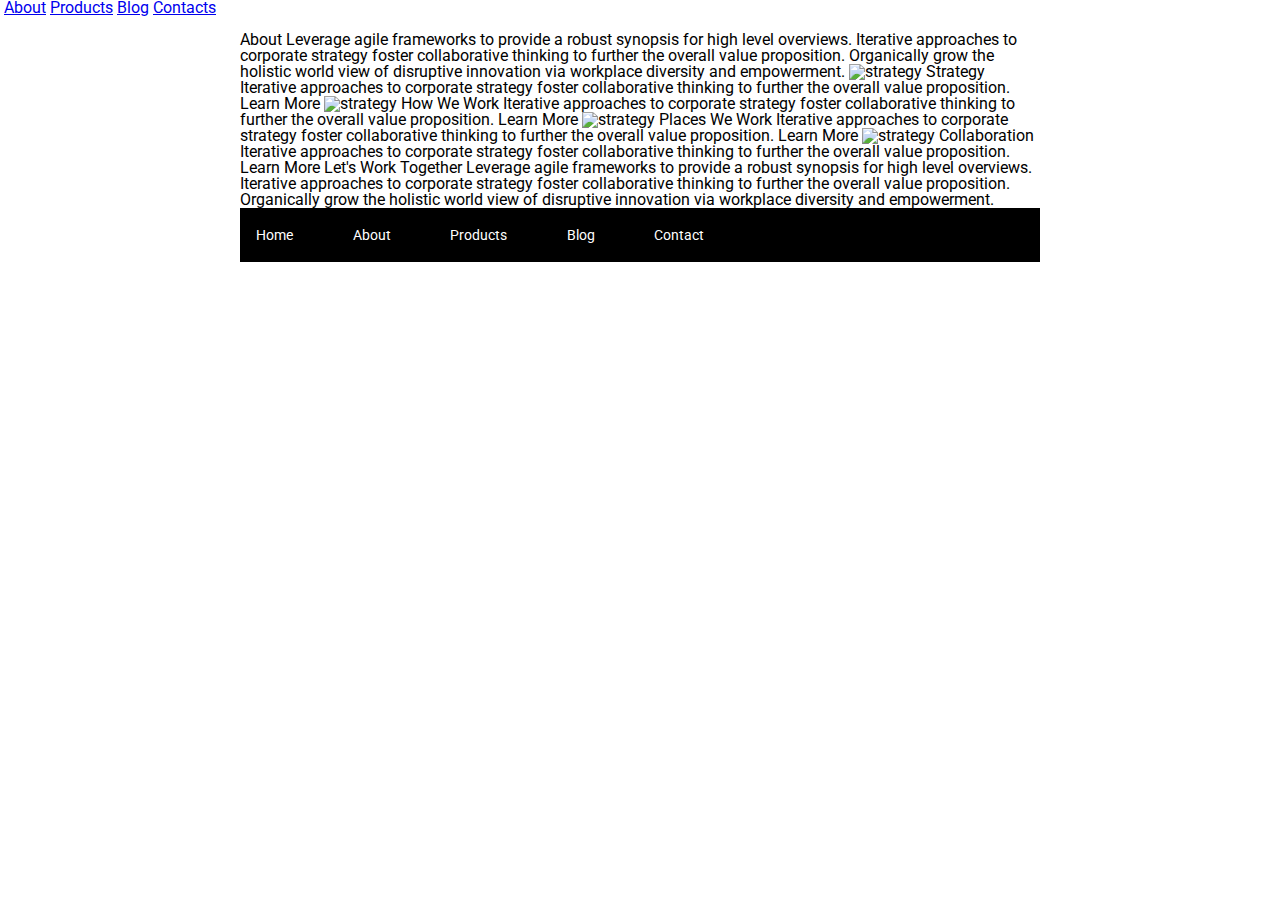
==== about.html @ 607d7705 "Sprint challenge 1 Almost comp.  :(" ====
<!doctype html>

<html lang="en">
<head>
  <meta charset="utf-8">

  <title>Sprint Challenge - About</title>

  <link href="https://fonts.googleapis.com/css?family=Roboto|Rubik" rel="stylesheet">
  <link rel="stylesheet" href="css/index.css">


  <header>

    <nav>  
      <img src="img/lambda-black.png" alt="">
      <a href="index.html"></a>       
      <a href="about.html">About</a>
      <a href="#">Products</a>
      <a href="#">Blog</a>
      <a href="#">Contacts</a>
  </nav>
<img src="img/jumbo-about.png"  alt="">

</header>  
</head>

<body>
    <div class="container about-page">
     
    About

    Leverage agile frameworks to provide a robust synopsis for high level overviews. Iterative approaches to corporate strategy foster collaborative thinking to further the overall value proposition. Organically grow the holistic world view of disruptive innovation via workplace diversity and empowerment.


    <img src="img/about-plan.png" alt="strategy">
    
    Strategy
    
    Iterative approaches to corporate strategy foster collaborative thinking to further the overall value proposition.

    Learn More



    <img src="img/about-working.png" alt="strategy">
    
    How We Work
    
    Iterative approaches to corporate strategy foster collaborative thinking to further the overall value proposition.

    Learn More



    <img src="img/about-office.png" alt="strategy">
    
    Places We Work

    Iterative approaches to corporate strategy foster collaborative thinking to further the overall value proposition.

    Learn More

    <img src="img/about-meeting.png" alt="strategy">
    
    Collaboration
    
    Iterative approaches to corporate strategy foster collaborative thinking to further the overall value proposition.

    Learn More

    Let's Work Together

    Leverage agile frameworks to provide a robust synopsis for high level overviews. Iterative approaches to corporate strategy foster collaborative thinking to further the overall value proposition. Organically grow the holistic world view of disruptive innovation via workplace diversity and empowerment.
        
      <footer>
        <nav>
          <a href="index.html">Home</a>
          <a href="#">About</a>
          <a href="#">Products</a>
          <a href="#">Blog</a>
          <a href="#">Contact</a>
        </nav>
      </footer>
    </div><!-- container -->        
</body>
</html>
---- css/index.css ----
/* http://meyerweb.com/eric/tools/css/reset/ 
   v2.0 | 20110126
   License: none (public domain)
*/

html, body, div, span, applet, object, iframe,
h1, h2, h3, h4, h5, h6, p, blockquote, pre,
a, abbr, acronym, address, big, cite, code,
del, dfn, em, img, ins, kbd, q, s, samp,
small, strike, strong, sub, sup, tt, var,
b, u, i, center,
dl, dt, dd, ol, ul, li,
fieldset, form, label, legend,
table, caption, tbody, tfoot, thead, tr, th, td,
article, aside, canvas, details, embed, 
figure, figcaption, footer, header, hgroup, 
menu, nav, output, ruby, section, summary,
time, mark, audio, video {
	margin: 0;
	padding: 0;
	border: 0;
	font-size: 100%;
	font: inherit;
	vertical-align: baseline;
}
/* HTML5 display-role reset for older browsers */
article, aside, details, figcaption, figure, 
footer, header, hgroup, menu, nav, section {
	display: block;
}
body {
	line-height: 1;
}
ol, ul {
	list-style: none;
}
blockquote, q {
	quotes: none;
}
blockquote:before, blockquote:after,
q:before, q:after {
	content: '';
	content: none;
}
table {
	border-collapse: collapse;
	border-spacing: 0;
}

* {
    box-sizing: border-box;
}

html, body {
    height: 100%;
    font-family: 'Roboto', sans-serif;
}

h1, h2, h3, h4, h5 {
    font-size: 18px;
    margin-bottom: 15px;
    font-family: 'Rubik', sans-serif;
}

p {
    line-height: 1.4;
}

.container {
    width: 800px;
    margin: 0 auto;
}


.container header nav a {
    display: inline-block;
    color: black;
    text-decoration: none;
    font-size: 15px;
    text-align: right;
    margin-bottom: 20px;
    padding-right: 40px;

}

.container header nav img {
    display: flex;
    flex-flow: row;
    justify-items: left;
}

.container header nav {
    text-align: right;
    padding-top: 10px;
    padding-bottom: 20px;
}


.top-content {
    display: flex;
    flex-wrap: wrap;
    justify-content: space-evenly;
    margin-bottom: 10px;
    border-bottom: 1px dashed black;
}

.top-content .text-container {
    width: 48%;
    padding: 0 1%;
    padding-bottom: 20px;  
}

.middle-content {
    margin-bottom: 20px;
    border-bottom: 1px dashed black;
}

.middle-content h2 {
    padding: 0 2%;
    margin-bottom: 0;
}

.middle-content .boxes {
    display: flex;
    flex-wrap: wrap;
    justify-content: space-evenly;
}

.middle-content .boxes .box {
    width: 12.5%;
    height: 100px;
    margin: 20px 2.5%;
    background-color: black;
    color: white;
    display: flex;
    align-items: center;
    justify-content: center;
}

.middle-content .boxes .box1 {
    width: 12.5%;
    height: 100px;
    margin: 20px 2.5%;
    background-color: teal;
    color: white;
    display: flex;
    align-items: center;
    justify-content: center;
}

.middle-content .boxes .box2 {
    width: 12.5%;
    height: 100px;
    margin: 20px 2.5%;
    background-color: gold;
    color: white;
    display: flex;
    align-items: center;
    justify-content: center;
}

.middle-content .boxes .box3 {
    width: 12.5%;
    height: 100px;
    margin: 20px 2.5%;
    background-color: cadetblue;
    color: white;
    display: flex;
    align-items: center;
    justify-content: center;
}

.middle-content .boxes .box4 {
    width: 12.5%;
    height: 100px;
    margin: 20px 2.5%;
    background-color: coral;
    color: white;
    display: flex;
    align-items: center;
    justify-content: center;
}

.middle-content .boxes .box5 {
    width: 12.5%;
    height: 100px;
    margin: 20px 2.5%;
    background-color: crimson;
    color: white;
    display: flex;
    align-items: center;
    justify-content: center;
}

.middle-content .boxes .box6 {
    width: 12.5%;
    height: 100px;
    margin: 20px 2.5%;
    background-color: forestgreen;
    color: white;
    display: flex;
    align-items: center;
    justify-content: center;
}

.middle-content .boxes .box7 {
    width: 12.5%;
    height: 100px;
    margin: 20px 2.5%;
    background-color: darkorchid;
    color: white;
    display: flex;
    align-items: center;
    justify-content: center;
}

.middle-content .boxes .box8 {
    width: 12.5%;
    height: 100px;
    margin: 20px 2.5%;
    background-color: hotpink;
    color: white;
    display: flex;
    align-items: center;
    justify-content: center;
}

.middle-content .boxes .box9 {
    width: 12.5%;
    height: 100px;
    margin: 20px 2.5%;
    background-color: indigo;
    color: white;
    display: flex;
    align-items: center;
    justify-content: center;
}

.middle-content .boxes .box0 {
    width: 12.5%;
    height: 100px;
    margin: 20px 2.5%;
    background-color: dodgerblue;
    color: white;
    display: flex;
    align-items: center;
    justify-content: center;
}

.bottom-content {
    display: flex;
    margin: 0 2% 20px;
    justify-content: space-around;
}

.bottom-content .text-container {
    padding-right: 4%;
}

.bottom-content .text-container:last-child {
    padding-right: 0;
}

footer {
    width: 100%;
    background: black;
}

footer nav {
    width: 60%;
    display: flex;
    justify-content: space-between;
    align-items: center;
    padding: 20px 2%;
    font-size: 14px;
}

footer nav a {
    color: white;
    text-decoration: none;
}
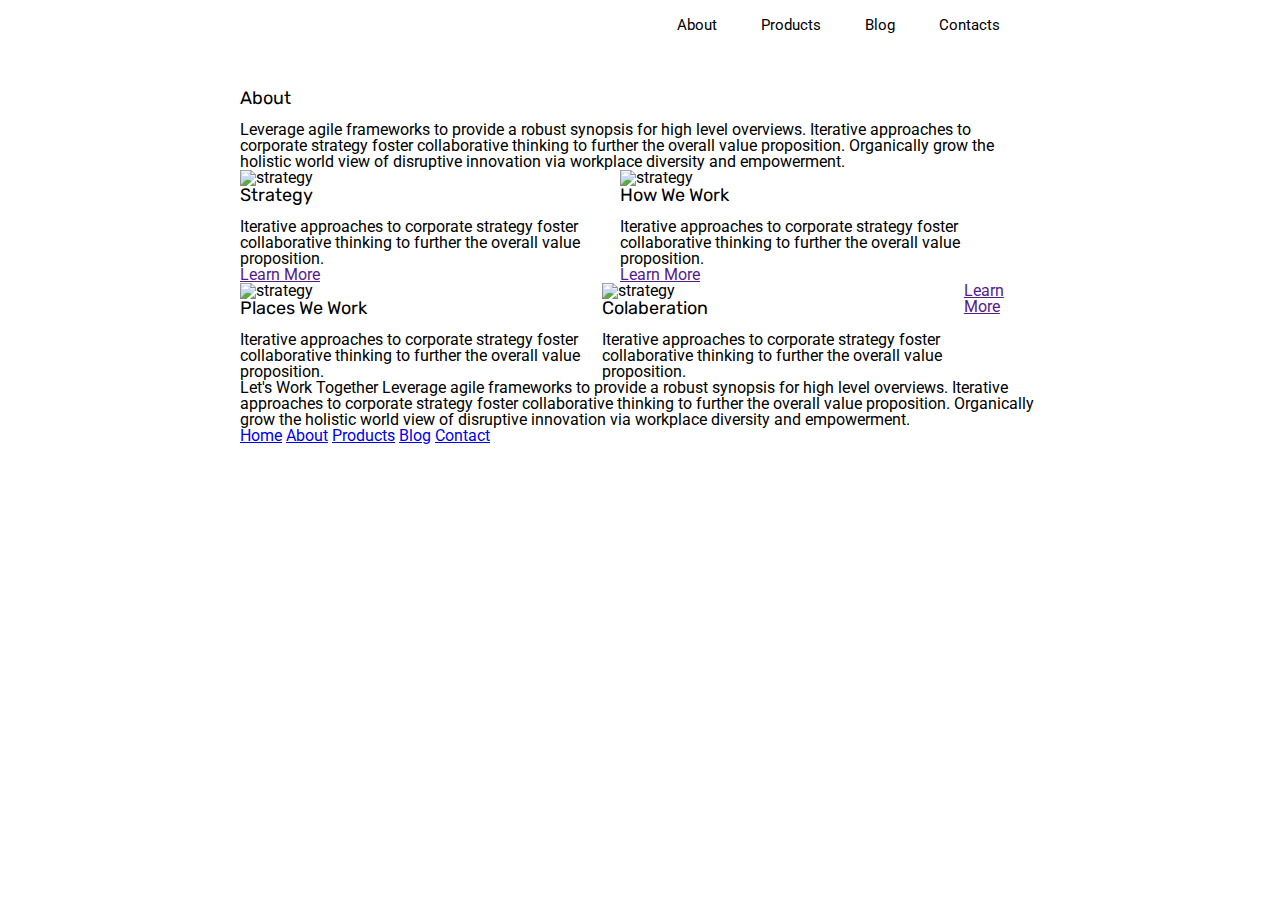
==== commit b5b6e922: "Final Srpint Challenge 1" ====
--- a/about.html
+++ b/about.html
@@ -7,9 +7,9 @@
   <title>Sprint Challenge - About</title>
 
   <link href="https://fonts.googleapis.com/css?family=Roboto|Rubik" rel="stylesheet">
-  <link rel="stylesheet" href="css/index.css">
+  <link rel="stylesheet" href="css/about.css">
 
-
+<div class="container">
   <header>
 
     <nav>  
@@ -26,53 +26,64 @@
 </head>
 
 <body>
-    <div class="container about-page">
-     
-    About
 
-    Leverage agile frameworks to provide a robust synopsis for high level overviews. Iterative approaches to corporate strategy foster collaborative thinking to further the overall value proposition. Organically grow the holistic world view of disruptive innovation via workplace diversity and empowerment.
+  
 
 
-    <img src="img/about-plan.png" alt="strategy">
+    <h2>About</h2>
+
+      <p>Leverage agile frameworks to provide a robust synopsis for high level overviews. Iterative approaches to corporate strategy foster
+       collaborative thinking to further the overall value proposition. Organically grow the holistic world view of disruptive innovation
+       via workplace diversity and empowerment.</p>
+
+    <section class="plan">
+      <div class="img-content">
+          <img src="img/about-plan.png" alt="strategy">
+
+        <h2>Strategy</h2>
+
+           <p>Iterative approaches to corporate strategy foster collaborative thinking to further the overall value proposition.</p>
+      <a href="">Learn More</a>
+      </div>
+
+      <div class="img-content">
+        <img src="img/about-working.png" alt="strategy">
+        <h2>How We Work</h2>
     
-    Strategy
-    
-    Iterative approaches to corporate strategy foster collaborative thinking to further the overall value proposition.
+         <p>Iterative approaches to corporate strategy foster collaborative thinking to further the overall value proposition.</p>
+      <a href="">Learn More</a>
+      </div>
+    </section>
 
-    Learn More
+
+    <section class="office">
+      <div class="img-content">
+       <img src="img/about-office.png" alt="strategy">
+      
+        <h2>Places We Work</h2>
+
+           <p>Iterative approaches to corporate strategy foster collaborative thinking to further the overall value proposition.</p>
+        </div>
 
 
 
-    <img src="img/about-working.png" alt="strategy">
-    
-    How We Work
-    
-    Iterative approaches to corporate strategy foster collaborative thinking to further the overall value proposition.
 
-    Learn More
+      <div class="img-content">
+       <img src="img/about-meeting.png" alt="strategy">
+       
+        <h2>Colaberation</h2>
+
+           <p>Iterative approaches to corporate strategy foster collaborative thinking to further the overall value proposition.</p>
+        </div>
+      <a href="">Learn More</a>
+    </section>
 
 
-
-    <img src="img/about-office.png" alt="strategy">
-    
-    Places We Work
-
-    Iterative approaches to corporate strategy foster collaborative thinking to further the overall value proposition.
-
-    Learn More
-
-    <img src="img/about-meeting.png" alt="strategy">
-    
-    Collaboration
-    
-    Iterative approaches to corporate strategy foster collaborative thinking to further the overall value proposition.
-
-    Learn More
 
     Let's Work Together
 
     Leverage agile frameworks to provide a robust synopsis for high level overviews. Iterative approaches to corporate strategy foster collaborative thinking to further the overall value proposition. Organically grow the holistic world view of disruptive innovation via workplace diversity and empowerment.
-        
+
       <footer>
         <nav>
           <a href="index.html">Home</a>
--- a/css/about.css
+++ b/css/about.css
@@ -0,0 +1,120 @@
+html, body, div, span, applet, object, iframe,
+h1, h2, h3, h4, h5, h6, p, blockquote, pre,
+a, abbr, acronym, address, big, cite, code,
+del, dfn, em, img, ins, kbd, q, s, samp,
+small, strike, strong, sub, sup, tt, var,
+b, u, i, center,
+dl, dt, dd, ol, ul, li,
+fieldset, form, label, legend,
+table, caption, tbody, tfoot, thead, tr, th, td,
+article, aside, canvas, details, embed, 
+figure, figcaption, footer, header, hgroup, 
+menu, nav, output, ruby, section, summary,
+time, mark, audio, video {
+	margin: 0;
+	padding: 0;
+	border: 0;
+	font-size: 100%;
+	font: inherit;
+	vertical-align: baseline;
+}
+/* HTML5 display-role reset for older browsers */
+article, aside, details, figcaption, figure, 
+footer, header, hgroup, menu, nav, section {
+	display: block;
+}
+body {
+	line-height: 1;
+}
+ol, ul {
+	list-style: none;
+}
+blockquote, q {
+	quotes: none;
+}
+blockquote:before, blockquote:after,
+q:before, q:after {
+	content: '';
+	content: none;
+}
+table {
+	border-collapse: collapse;
+	border-spacing: 0;
+}
+
+* {
+    box-sizing: border-box;
+}
+
+html, body {
+    height: 100%;
+    font-family: 'Roboto', sans-serif;
+}
+
+h1, h2, h3, h4, h5 {
+    font-size: 18px;
+    margin-bottom: 15px;
+    font-family: 'Rubik', sans-serif;
+}
+
+
+
+
+
+.container {
+    width: 800px;
+    margin: 0 auto;
+}
+
+
+.container header nav a {
+    display: inline-block;
+    color: black;
+    text-decoration: none;
+    font-size: 15px;
+    text-align: right;
+    margin-bottom: 20px;
+    padding-right: 40px;
+
+}
+
+.container header nav img {
+    display: flex;
+    flex-flow: row;
+    justify-items: left;
+}
+
+.container header nav {
+    text-align: right;
+    padding-top: 10px;
+    padding-bottom: 20px;
+}
+
+.plan {
+    display: flex;
+    flex-flow: row;
+}
+
+.plan .img-content {
+    display: flex;
+    flex-flow: column nowrap;
+    justify-items: space-evenly;
+    width: 380px;
+    margin: 0;
+}
+
+.office {
+    display: flex;
+    flex-flow: row;
+}
+
+.office div {
+    display: flex;
+    flex-flow: column nowrap;
+    justify-items: space-evenly;
+
+    width: 380px;
+    margin: 0;
+}
+
+.plan 
